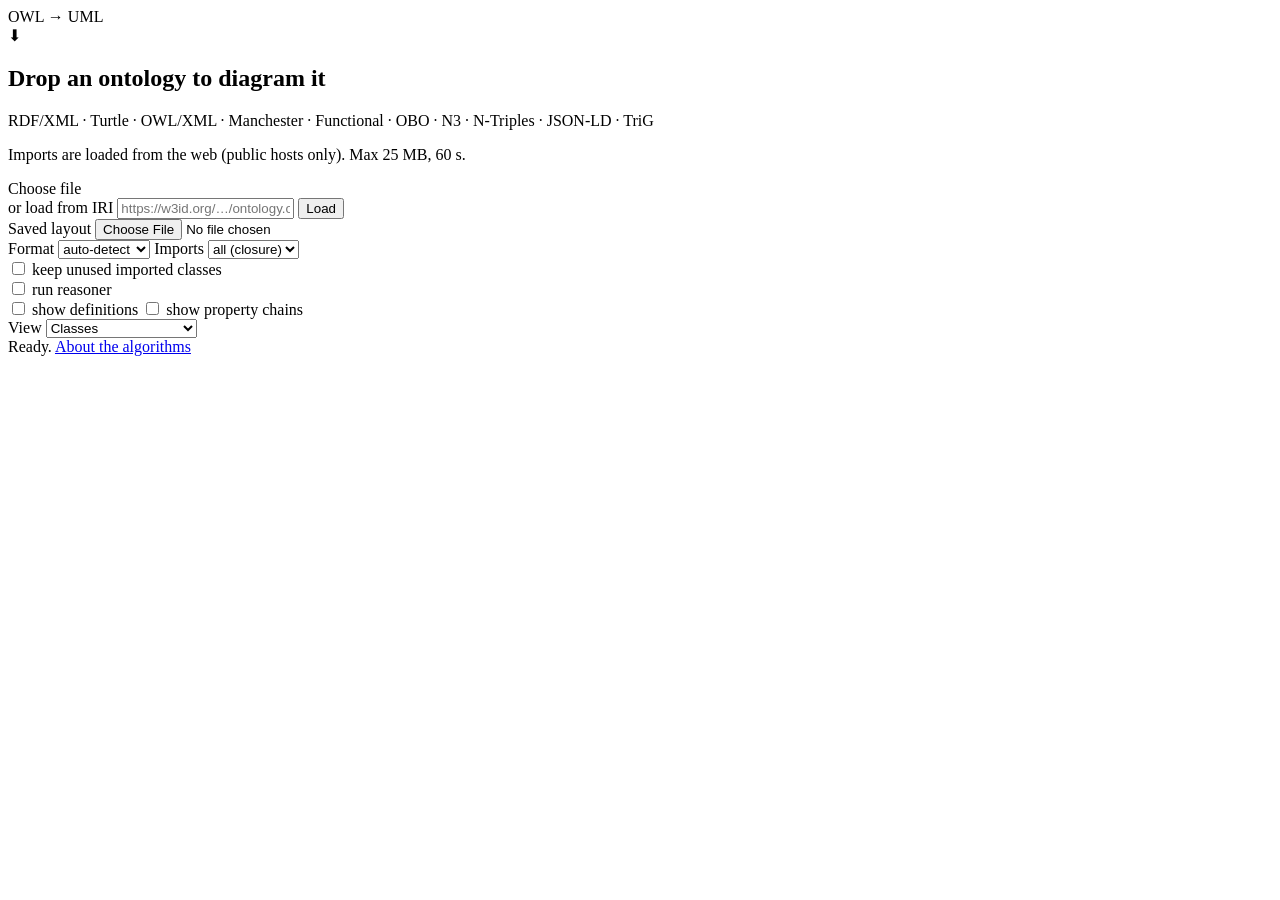
==== src/webapp/static/index.html @ 88a3a0be "WS2.3: saved layouts - a .layout.json sidecar, pinned classes keep their place - pinning.py: sidecar" ====
<!DOCTYPE html>
<html lang="en">
<head>
  <meta charset="UTF-8" />
  <meta name="viewport" content="width=device-width, initial-scale=1.0" />
  <title>OWL → UML</title>
  <link rel="stylesheet" href="/static/style.css" />
  <script defer src="/static/vendor/svg-pan-zoom.min.js"></script>
  <script defer src="/static/interact.js"></script>
  <script defer src="/static/relations.js"></script>
  <script defer src="/static/edit.js"></script>
  <script defer src="/static/loading.js"></script>
  <script defer src="/static/download.js"></script>
  <script defer src="/static/app.js"></script>
</head>
<body>
  <header>
    <div class="brand">OWL&nbsp;<span>→</span>&nbsp;UML</div>
    <div class="toolbar" id="toolbar" hidden>
      <input type="search" id="search" placeholder="Find a class…" autocomplete="off" />
      <button id="prev" title="Previous match">&#8249;</button>
      <button id="next" title="Next match">&#8250;</button>
      <span class="sep"></span>
      <button id="zoomOut" title="Zoom out">&minus;</button>
      <button id="fit" title="Fit to view">Fit</button>
      <button id="spread" title="Spread classes out to fill the window, keeping their arrangement">Fill screen</button>
      <button id="zoomIn" title="Zoom in">&plus;</button>
      <label class="stretch" title="Spread classes apart (or closer) horizontally">&harr;
        <input type="range" id="stretchX" min="50" max="200" value="100" step="5" /></label>
      <label class="stretch" title="Spread classes apart (or closer) vertically">&varr;
        <input type="range" id="stretchY" min="50" max="200" value="100" step="5" /></label>
      <span class="sep"></span>
      <button id="source" title="Show or hide the OWL source of the clicked class or line (s)" hidden>Source</button>
      <button id="viewToggle" title="Show the processes as a flow in swimlanes">Flow</button>
      <select id="module" title="Draw one module (with its context greyed), or an overview of the modules" hidden>
        <option value="">All modules</option>
      </select>
      <select id="caseSel" title="Highlight one case's path" hidden><option value="">All cases</option></select>
      <button id="practiced" title="Switch between the flow as practiced (from the events) and as designed (p)" hidden>Show designed</button>
      <button id="inferred" title="Show or hide what the reasoner inferred (i)" hidden>Show inferred</button>
      <button id="clearFocus" title="Clear highlighted classes (Esc)">Clear focus</button>
      <button id="resetLayout" title="Put dragged classes back">Reset layout</button>
      <span class="sep"></span>
      <button id="editToggle" hidden title="Edit the ontology on the diagram, then export a draft OWL file (e)">Edit</button>
      <span class="edit-tools" id="editTools" hidden>
        <button id="addClass" title="Add a class (or double-click empty canvas)">+ Class</button>
        <button id="undo" title="Undo the last edit (Ctrl+Z)">Undo</button>
        <button id="redo" title="Redo (Ctrl+Shift+Z)">Redo</button>
        <span class="edit-count" id="editCount">0 edits</span>
        <button id="relayout" title="Redraw the diagram with your edits applied">Re-layout</button>
        <select id="exportFmt" title="Format of the exported OWL file">
          <option value="turtle">Turtle (.ttl)</option>
          <option value="xml">RDF/XML (.owl)</option>
        </select>
        <button id="exportOwl" class="primary" title="Download the ontology with your edits">Export OWL</button>
      </span>
      <span class="sep"></span>
      <button id="open" title="Open another ontology">Open…</button>
      <button id="saveLayout" title="Save where the classes are (moved ones pinned) as a .layout.json file to keep next to the ontology">Save layout</button>
      <button id="download" title="Download SVG">Download SVG</button>
    </div>
  </header>
  <div class="edit-help" id="editHelp" hidden>
    <b>Editing.</b> Drag a class to move it · <b>Alt-drag</b> from one class to another to add a line ·
    double-click a line (or select it and press <b>Enter</b>) to change its relation or property ·
    click a line, then drag one of its end handles onto another class to reconnect it · <b>Delete</b> removes the selected line or class ·
    double-click a class to rename it, or empty canvas to add one.
  </div>
  <div class="edit-pop" id="editPop" hidden></div>

  <main id="stage">
    <section id="dropzone" class="dropzone">
      <div class="drop-inner">
        <div class="drop-icon">⬇</div>
        <h1>Drop an ontology to diagram it</h1>
        <p>RDF/XML · Turtle · OWL/XML · Manchester · Functional · OBO · N3 · N-Triples · JSON-LD · TriG</p>
        <p class="hint">Imports are loaded from the web (public hosts only). Max 25 MB, 60 s.</p>
        <label class="filebtn">
          Choose file
          <input type="file" id="file" accept=".owl,.ttl,.rdf,.xml,.n3,.nt,.jsonld,.json,.trig,.owx,.omn,.ofn,.obo" hidden />
        </label>
        <form class="fmtrow iriform" id="iriForm">
          <label for="iri">or load from IRI</label>
          <input type="url" id="iri" placeholder="https://w3id.org/…/ontology.owl" />
          <button type="submit">Load</button>
        </form>
        <div class="fmtrow">
          <label class="smallfile" title="A .layout.json saved earlier: its pinned classes keep their places">
            Saved layout <input type="file" id="layoutFile" accept=".json" />
          </label>
        </div>
        <div class="fmtrow">
          <label for="format">Format</label>
          <select id="format">
            <option value="auto">auto-detect</option>
            <option value="turtle">turtle</option>
            <option value="xml">rdf/xml</option>
            <option value="n3">n3</option>
            <option value="nt">n-triples</option>
            <option value="json-ld">json-ld</option>
            <option value="trig">trig</option>
            <option value="owx">owl/xml</option>
            <option value="omn">manchester</option>
            <option value="ofn">functional</option>
            <option value="obo">obo</option>
          </select>
          <label for="imports" title="Which owl:imports to load and draw">Imports</label>
          <select id="imports">
            <option value="closure">all (closure)</option>
            <option value="direct">direct only</option>
            <option value="none">none</option>
          </select>
        </div>
        <div class="fmtrow">
          <label title="By default, imported upper-level classes (e.g. BFO) that the ontology never uses are left out">
            <input type="checkbox" id="keepUnused" /> keep unused imported classes
          </label>
        </div>
        <div class="fmtrow">
          <label title="Classify the ontology with a reasoner and show what it infers, in orange">
            <input type="checkbox" id="reason" /> run reasoner
          </label>
        </div>
        <div class="fmtrow">
          <label title="Print each class's definition (IAO_0000115, skos:definition or rdfs:comment) under its name">
            <input type="checkbox" id="definitions" /> show definitions
          </label>
          <label title="Add property chains (p ⊒ q ∘ r) to the labels of lines drawn for p">
            <input type="checkbox" id="chains" /> show property chains
          </label>
        </div>
        <div class="fmtrow">
          <label for="view">View</label>
          <select id="view" title="Flow: processes in swimlanes, from sequence relations such as 'immediately preceded by'">
            <option value="classes">Classes</option>
            <option value="flow">Flow (processes)</option>
            <option value="properties">Properties (hierarchy)</option>
          </select>
        </div>
        <div class="fmtrow flowfiles" id="flowfiles" hidden>
          <label class="smallfile" title="Instances of the process steps: an event log written as RDF">
            Event log <input type="file" id="events" multiple accept=".owl,.ttl,.rdf,.xml,.n3,.nt,.jsonld,.json,.trig" />
          </label>
          <label class="smallfile" title="SHACL shapes to check the logged events against">
            Rules (SHACL) <input type="file" id="shapes" accept=".ttl,.rdf,.xml,.n3,.nt,.jsonld,.json,.trig" />
          </label>
          <span class="hint">Both optional. Choose them before the ontology.</span>
        </div>
      </div>
    </section>

    <div id="viewport" class="viewport" hidden></div>
    <aside id="sourcePanel" class="source-panel"></aside>

    <div id="overlay" class="overlay" hidden>
      <div class="spinner"></div>
      <div id="overlayMsg">Parsing &amp; laying out…</div>
    </div>
  </main>

  <footer id="status">
    <span id="statusText">Ready.</span>
    <span class="hint" id="hint" hidden>dashed hollow arrow: defined class · dashed blue: restriction · hover: neighbours · click: pin · click again: widen · drag: move · Fill screen: spread out · click a line: jump · s: source · i: inferred · p: designed/practiced · Esc: clear</span>
    <a href="/about" class="about-link">About the algorithms</a>
  </footer>
</body>
</html>
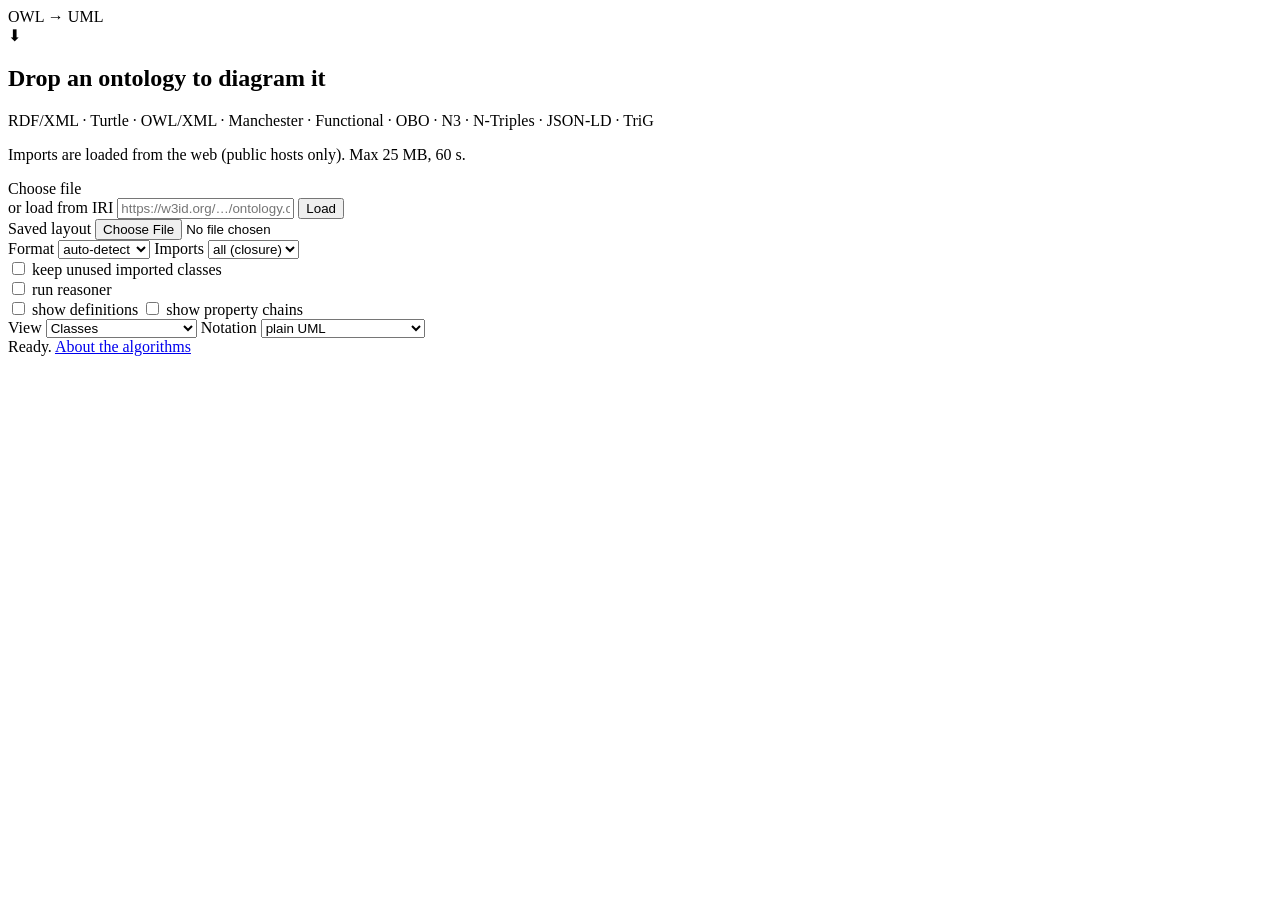
==== commit f645fef7: "WS3: notation profiles (core, BFO, legal), inverse and label hygiene - profiles/: YAML/JSON profiles" ====
--- a/src/webapp/static/index.html
+++ b/src/webapp/static/index.html
@@ -57,7 +57,18 @@
       <span class="sep"></span>
       <button id="open" title="Open another ontology">Open…</button>
       <button id="saveLayout" title="Save where the classes are (moved ones pinned) as a .layout.json file to keep next to the ontology">Save layout</button>
-      <button id="download" title="Download SVG">Download SVG</button>
+      <select id="figureFmt" title="Format to download">
+        <option value="svg">SVG (interactive)</option>
+        <option value="svg-static">SVG (static, for papers)</option>
+        <option value="pdf">PDF</option>
+        <option value="png">PNG (200 dpi)</option>
+        <option value="tikz">TikZ (LaTeX)</option>
+        <option value="plantuml">PlantUML</option>
+        <option value="ontopuml">ontopuml (IOF NOWL)</option>
+        <option value="mermaid">Mermaid</option>
+        <option value="graphml">GraphML (yEd)</option>
+      </select>
+      <button id="download" title="Download the figure in the chosen format">Download</button>
     </div>
   </header>
   <div class="edit-help" id="editHelp" hidden>
@@ -136,6 +147,14 @@
             <option value="flow">Flow (processes)</option>
             <option value="properties">Properties (hierarchy)</option>
           </select>
+          <label for="profile" title="Draw in a domain's own notation: BFO bands and bearer rows, the Hohfeld square, fewer labels (every axiom stays in the source panel)">Notation</label>
+          <select id="profile">
+            <option value="none">plain UML</option>
+            <option value="auto">auto (from the ontology)</option>
+            <option value="core">core</option>
+            <option value="bfo">BFO</option>
+            <option value="bfo,legal">BFO + legal (LOF)</option>
+          </select>
         </div>
         <div class="fmtrow flowfiles" id="flowfiles" hidden>
           <label class="smallfile" title="Instances of the process steps: an event log written as RDF">
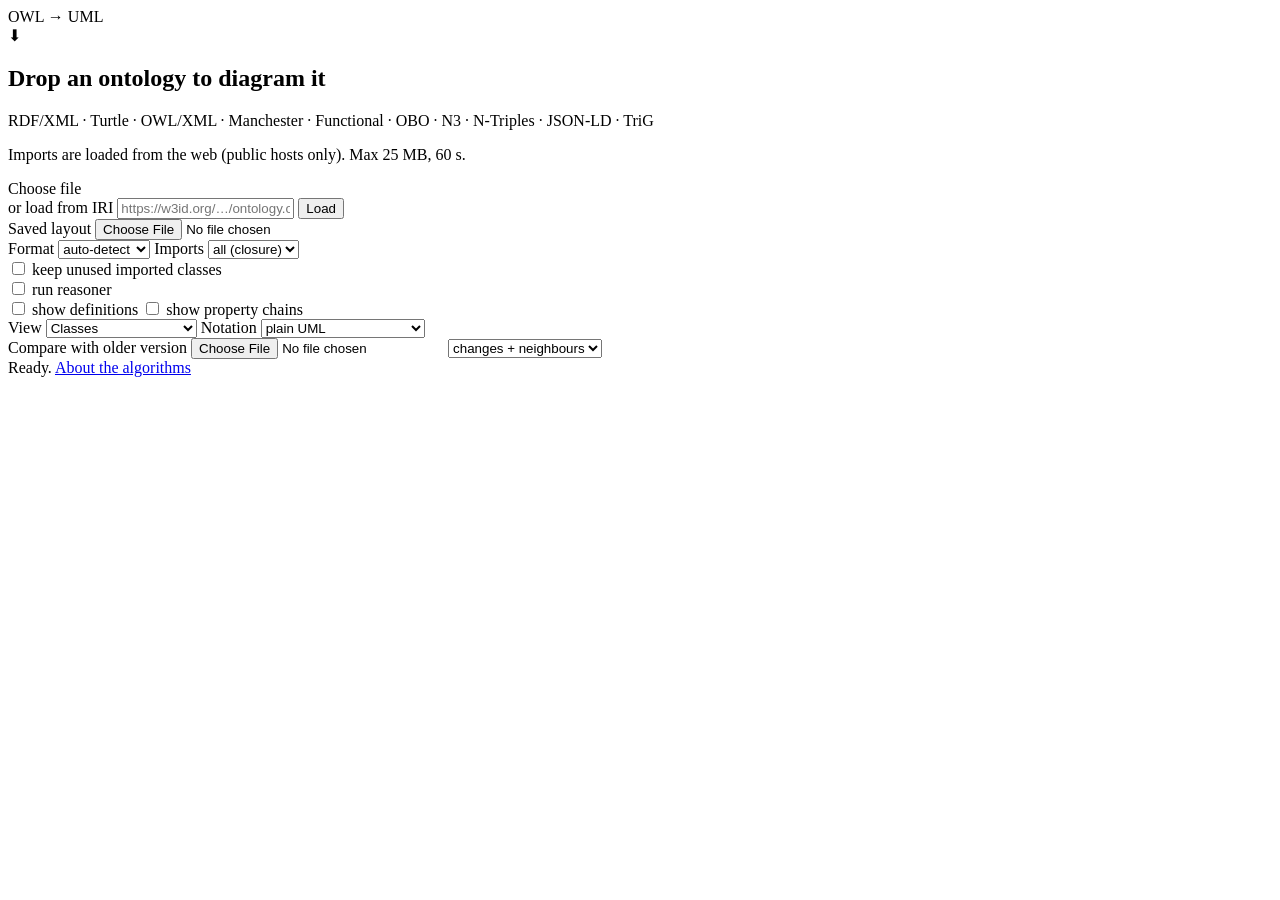
==== commit eff41431: "WS4: owl2uml diff - one diagram of what changed between two versions Three layers (WS4.1): entities " ====
--- a/src/webapp/static/index.html
+++ b/src/webapp/static/index.html
@@ -11,6 +11,7 @@
   <script defer src="/static/edit.js"></script>
   <script defer src="/static/loading.js"></script>
   <script defer src="/static/download.js"></script>
+  <script defer src="/static/diffui.js"></script>
   <script defer src="/static/app.js"></script>
 </head>
 <body>
@@ -156,6 +157,16 @@
             <option value="bfo,legal">BFO + legal (LOF)</option>
           </select>
         </div>
+        <div class="fmtrow">
+          <label class="smallfile" title="Choose the older version here, then the newer one as the ontology: the diagram shows what changed (green added, red removed, amber changed, orange inferred)">
+            Compare with older version <input type="file" id="oldFile" accept=".owl,.ttl,.rdf,.xml,.n3,.nt,.jsonld,.json,.trig,.owx,.omn,.ofn,.obo" />
+          </label>
+          <select id="diffScope" title="What the comparison draws">
+            <option value="1hop">changes + neighbours</option>
+            <option value="changed">changes only</option>
+            <option value="all">whole ontology</option>
+          </select>
+        </div>
         <div class="fmtrow flowfiles" id="flowfiles" hidden>
           <label class="smallfile" title="Instances of the process steps: an event log written as RDF">
             Event log <input type="file" id="events" multiple accept=".owl,.ttl,.rdf,.xml,.n3,.nt,.jsonld,.json,.trig" />
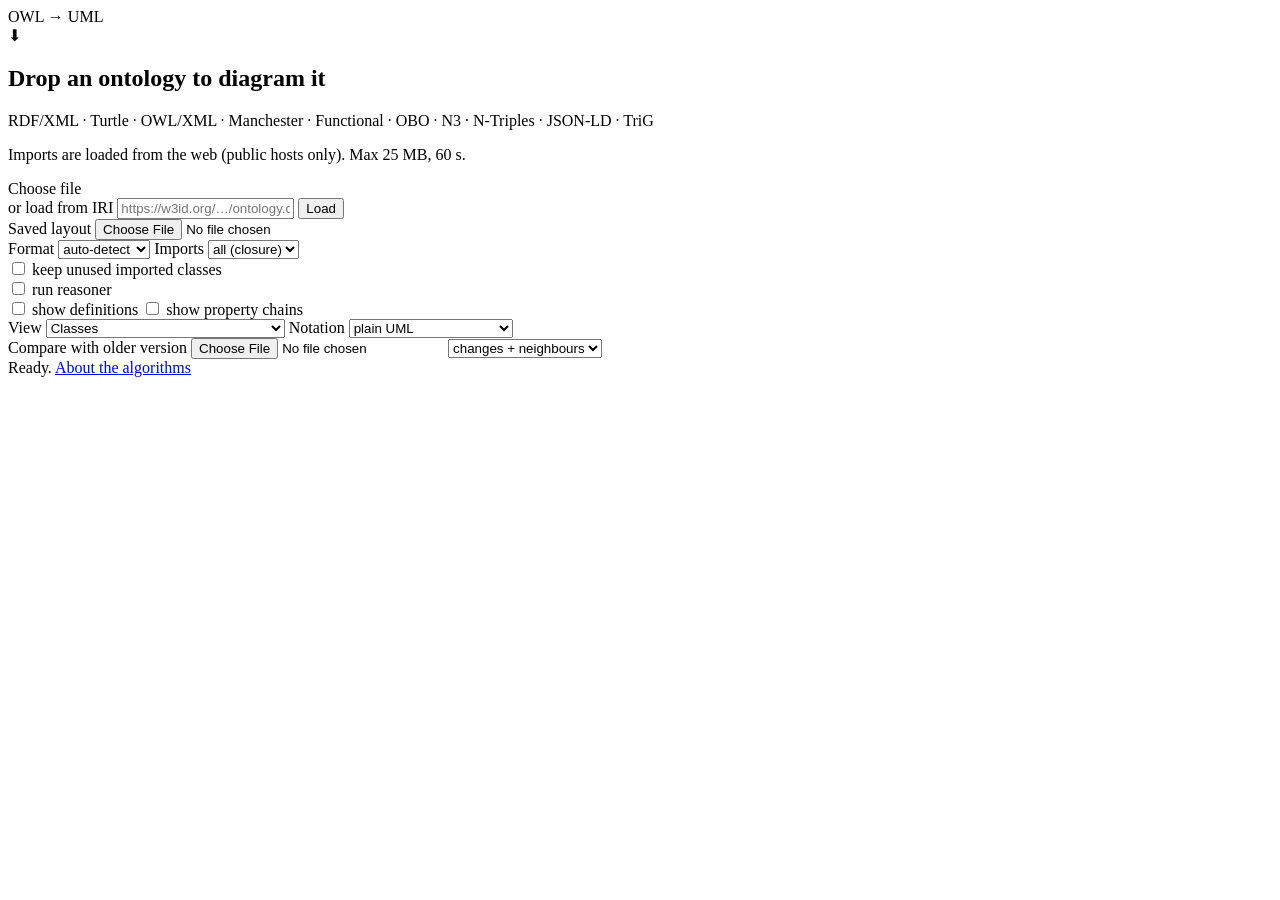
==== commit 1f4546ac: "Web app: a Claims view listing the ontology's claims in plain English The claims subcommand was CLI-" ====
--- a/src/webapp/static/index.html
+++ b/src/webapp/static/index.html
@@ -12,6 +12,7 @@
   <script defer src="/static/loading.js"></script>
   <script defer src="/static/download.js"></script>
   <script defer src="/static/diffui.js"></script>
+  <script defer src="/static/claimsui.js"></script>
   <script defer src="/static/app.js"></script>
 </head>
 <body>
@@ -33,6 +34,7 @@
       <span class="sep"></span>
       <button id="source" title="Show or hide the OWL source of the clicked class or line (s)" hidden>Source</button>
       <button id="viewToggle" title="Show the processes as a flow in swimlanes">Flow</button>
+      <button id="claimsBtn" title="List what the ontology asserts, entails, rules out and leaves open, in plain English">Claims</button>
       <select id="module" title="Draw one module (with its context greyed), or an overview of the modules" hidden>
         <option value="">All modules</option>
       </select>
@@ -147,6 +149,7 @@
             <option value="classes">Classes</option>
             <option value="flow">Flow (processes)</option>
             <option value="properties">Properties (hierarchy)</option>
+            <option value="claims">Claims (plain English, with reasoner)</option>
           </select>
           <label for="profile" title="Draw in a domain's own notation: BFO bands and bearer rows, the Hohfeld square, fewer labels (every axiom stays in the source panel)">Notation</label>
           <select id="profile">
@@ -180,6 +183,7 @@
     </section>
 
     <div id="viewport" class="viewport" hidden></div>
+    <div id="claimsPane" class="claims-pane" hidden></div>
     <aside id="sourcePanel" class="source-panel"></aside>
 
     <div id="overlay" class="overlay" hidden>
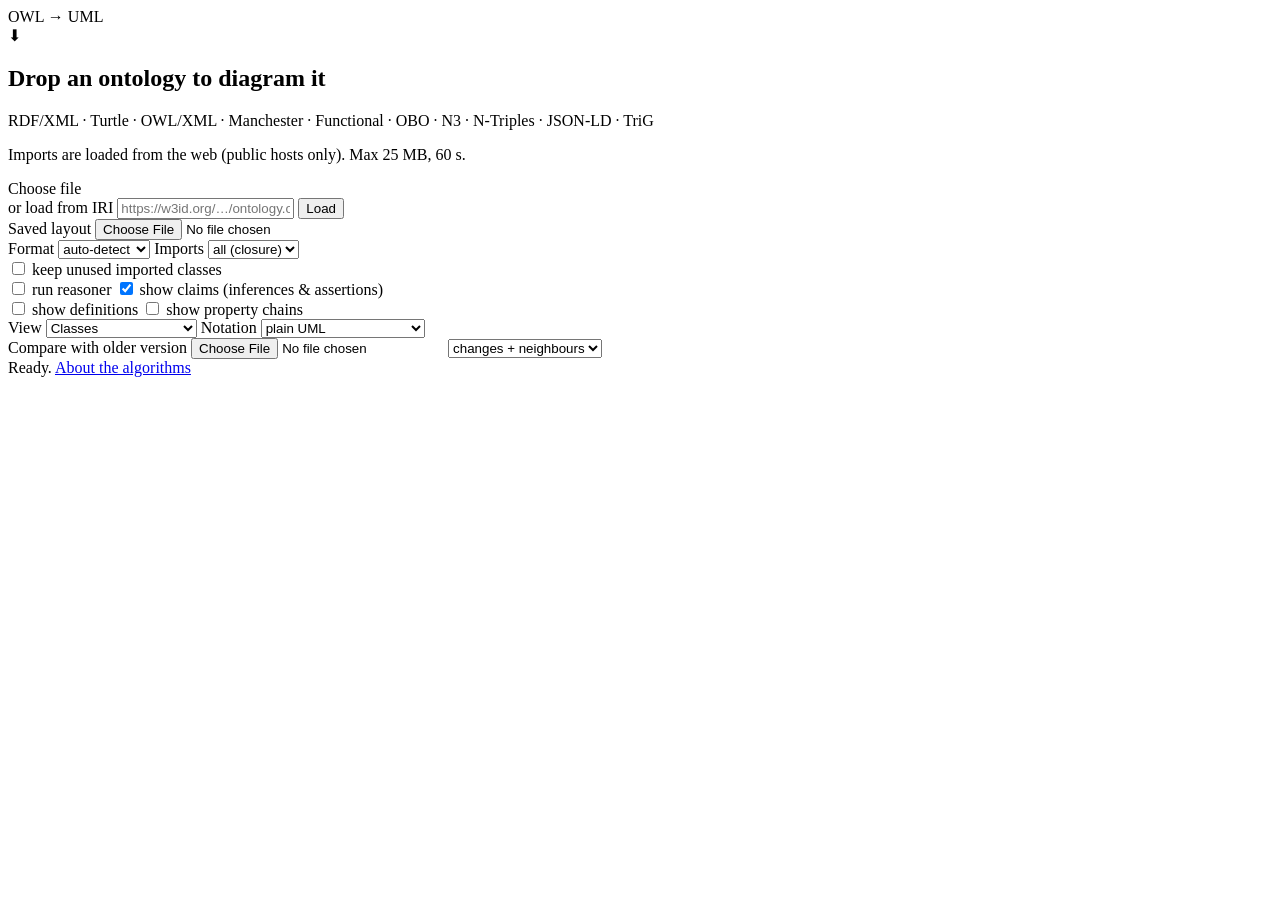
==== commit 3d08c954: "Claims: a side panel next to the diagram, a visible choice, a progress indicator The first web versi" ====
--- a/src/webapp/static/index.html
+++ b/src/webapp/static/index.html
@@ -34,7 +34,7 @@
       <span class="sep"></span>
       <button id="source" title="Show or hide the OWL source of the clicked class or line (s)" hidden>Source</button>
       <button id="viewToggle" title="Show the processes as a flow in swimlanes">Flow</button>
-      <button id="claimsBtn" title="List what the ontology asserts, entails, rules out and leaves open, in plain English">Claims</button>
+      <button id="claimsBtn" class="claims-btn" title="Show or hide the claims: what the ontology asserts and what follows from it, in plain English">Claims</button>
       <select id="module" title="Draw one module (with its context greyed), or an overview of the modules" hidden>
         <option value="">All modules</option>
       </select>
@@ -134,6 +134,9 @@
           <label title="Classify the ontology with a reasoner and show what it infers, in orange">
             <input type="checkbox" id="reason" /> run reasoner
           </label>
+          <label class="claims-choice" title="Also list, in a side panel, what the ontology asserts and what a reasoner infers from it, as plain-English sentences (takes 10-60 s)">
+            <input type="checkbox" id="showClaims" checked /> show claims (inferences &amp; assertions)
+          </label>
         </div>
         <div class="fmtrow">
           <label title="Print each class's definition (IAO_0000115, skos:definition or rdfs:comment) under its name">
@@ -149,7 +152,6 @@
             <option value="classes">Classes</option>
             <option value="flow">Flow (processes)</option>
             <option value="properties">Properties (hierarchy)</option>
-            <option value="claims">Claims (plain English, with reasoner)</option>
           </select>
           <label for="profile" title="Draw in a domain's own notation: BFO bands and bearer rows, the Hohfeld square, fewer labels (every axiom stays in the source panel)">Notation</label>
           <select id="profile">
@@ -183,7 +185,7 @@
     </section>
 
     <div id="viewport" class="viewport" hidden></div>
-    <div id="claimsPane" class="claims-pane" hidden></div>
+    <aside id="claimsPane" class="claims-pane" hidden aria-label="Claims"></aside>
     <aside id="sourcePanel" class="source-panel"></aside>
 
     <div id="overlay" class="overlay" hidden>
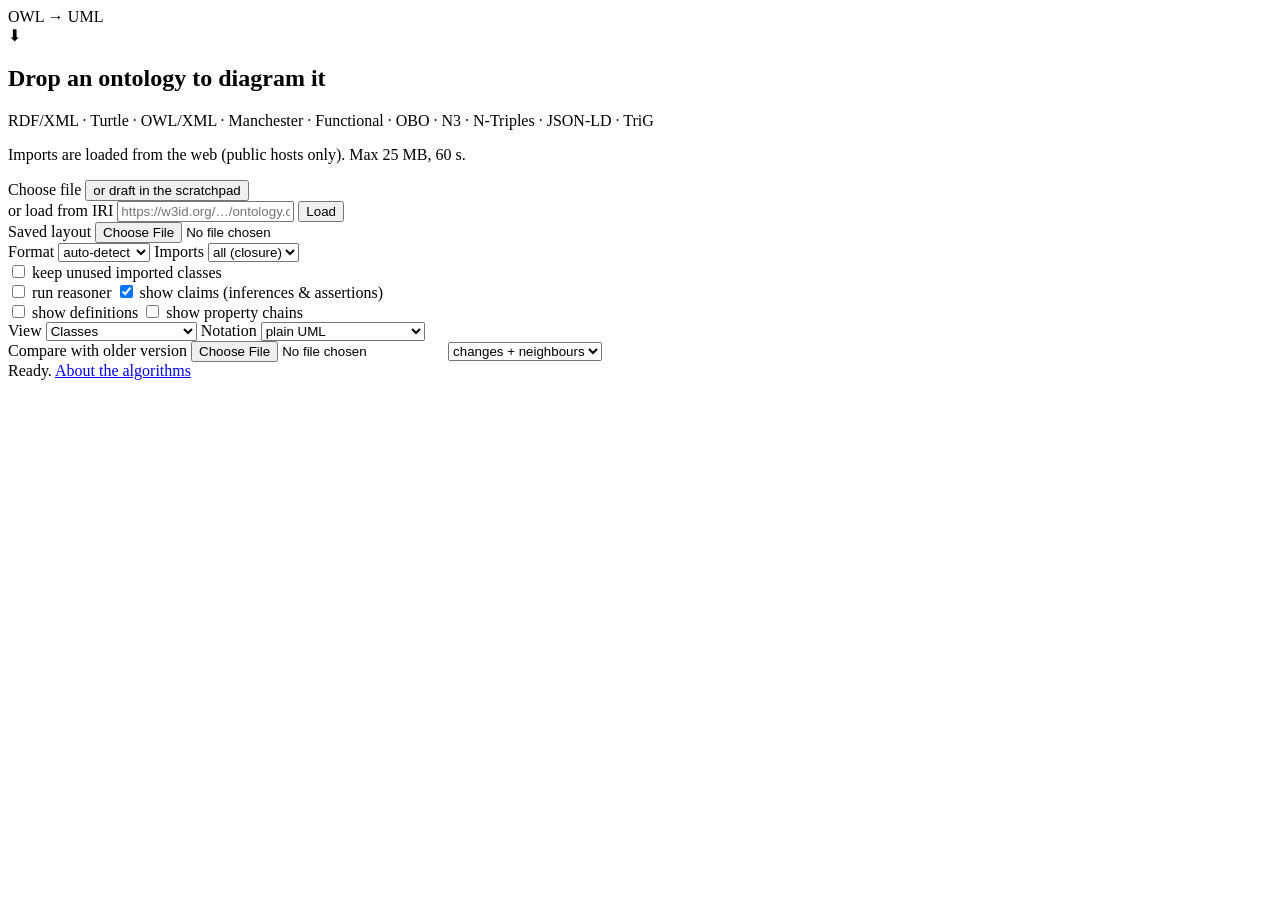
==== commit 85031041: "Scratchpad: draft or paste OWL beside the diagram and see it drawn A text panel (start screen or too" ====
--- a/src/webapp/static/index.html
+++ b/src/webapp/static/index.html
@@ -13,6 +13,7 @@
   <script defer src="/static/download.js"></script>
   <script defer src="/static/diffui.js"></script>
   <script defer src="/static/claimsui.js"></script>
+  <script defer src="/static/scratchpad.js"></script>
   <script defer src="/static/app.js"></script>
 </head>
 <body>
@@ -34,6 +35,7 @@
       <span class="sep"></span>
       <button id="source" title="Show or hide the OWL source of the clicked class or line (s)" hidden>Source</button>
       <button id="viewToggle" title="Show the processes as a flow in swimlanes">Flow</button>
+      <button id="scratchBtn" title="Draft or paste OWL and see it drawn">Scratchpad</button>
       <button id="claimsBtn" class="claims-btn" title="Show or hide the claims: what the ontology asserts and what follows from it, in plain English">Claims</button>
       <select id="module" title="Draw one module (with its context greyed), or an overview of the modules" hidden>
         <option value="">All modules</option>
@@ -93,6 +95,7 @@
           Choose file
           <input type="file" id="file" accept=".owl,.ttl,.rdf,.xml,.n3,.nt,.jsonld,.json,.trig,.owx,.omn,.ofn,.obo" hidden />
         </label>
+        <button type="button" id="scratchStart" class="scratch-start" title="Write or paste OWL (Turtle, Manchester, Functional, RDF/XML…) and see it drawn as you go">or draft in the scratchpad</button>
         <form class="fmtrow iriform" id="iriForm">
           <label for="iri">or load from IRI</label>
           <input type="url" id="iri" placeholder="https://w3id.org/…/ontology.owl" />
@@ -185,6 +188,42 @@
     </section>
 
     <div id="viewport" class="viewport" hidden></div>
+    <aside id="scratchPane" class="scratch-pane" hidden aria-label="Scratchpad">
+      <div class="scratch-top">
+        <h2>Scratchpad</h2>
+        <button id="scratchClose" class="claims-x" title="Close the scratchpad (your text is kept)">&times;</button>
+      </div>
+      <div class="scratch-bar">
+        <select id="scratchTemplate" title="Start from a template, or copy in the ontology that is open">
+          <option value="">Start from…</option>
+          <option value="turtle">BFO starter (Turtle)</option>
+          <option value="omn">BFO starter (Manchester)</option>
+          <option value="current">the ontology that is open</option>
+          <option value="blank">blank</option>
+        </select>
+        <select id="scratchSyntax" title="Syntax of the text (auto-detect looks at how it starts)">
+          <option value="auto">auto-detect</option>
+          <option value="turtle">Turtle</option>
+          <option value="omn">Manchester</option>
+          <option value="ofn">Functional</option>
+          <option value="xml">RDF/XML</option>
+          <option value="owx">OWL/XML</option>
+          <option value="json-ld">JSON-LD</option>
+        </select>
+        <label class="scratch-live" title="Redraw after a pause in typing (without the reasoner or claims). Turtle is fastest; Manchester and Functional go through ROBOT and take a few seconds.">
+          <input type="checkbox" id="scratchLive" /> live
+        </label>
+        <button id="scratchRender" class="primary" title="Draw with every option on the start screen (Ctrl+Enter)">Render</button>
+      </div>
+      <div class="scratch-editor">
+        <pre id="scratchGutter" class="scratch-gutter" aria-hidden="true"></pre>
+        <textarea id="scratchText" spellcheck="false" wrap="off" autocomplete="off" autocapitalize="off"
+          placeholder="Type or paste OWL here, or pick a template above.&#10;&#10;Turtle: owl:, rdfs:, obo: and : prefixes you forget to declare are added for you.&#10;Ctrl+Enter draws it."></textarea>
+      </div>
+      <div id="scratchMsg" class="scratch-msg"></div>
+      <button id="scratchPull" class="scratch-pull" hidden title="Write the edits made on the diagram into the text, then redraw">Write diagram edits into the text</button>
+      <div id="scratchResize" class="scratch-resize" title="Drag to resize"></div>
+    </aside>
     <aside id="claimsPane" class="claims-pane" hidden aria-label="Claims"></aside>
     <aside id="sourcePanel" class="source-panel"></aside>
 
